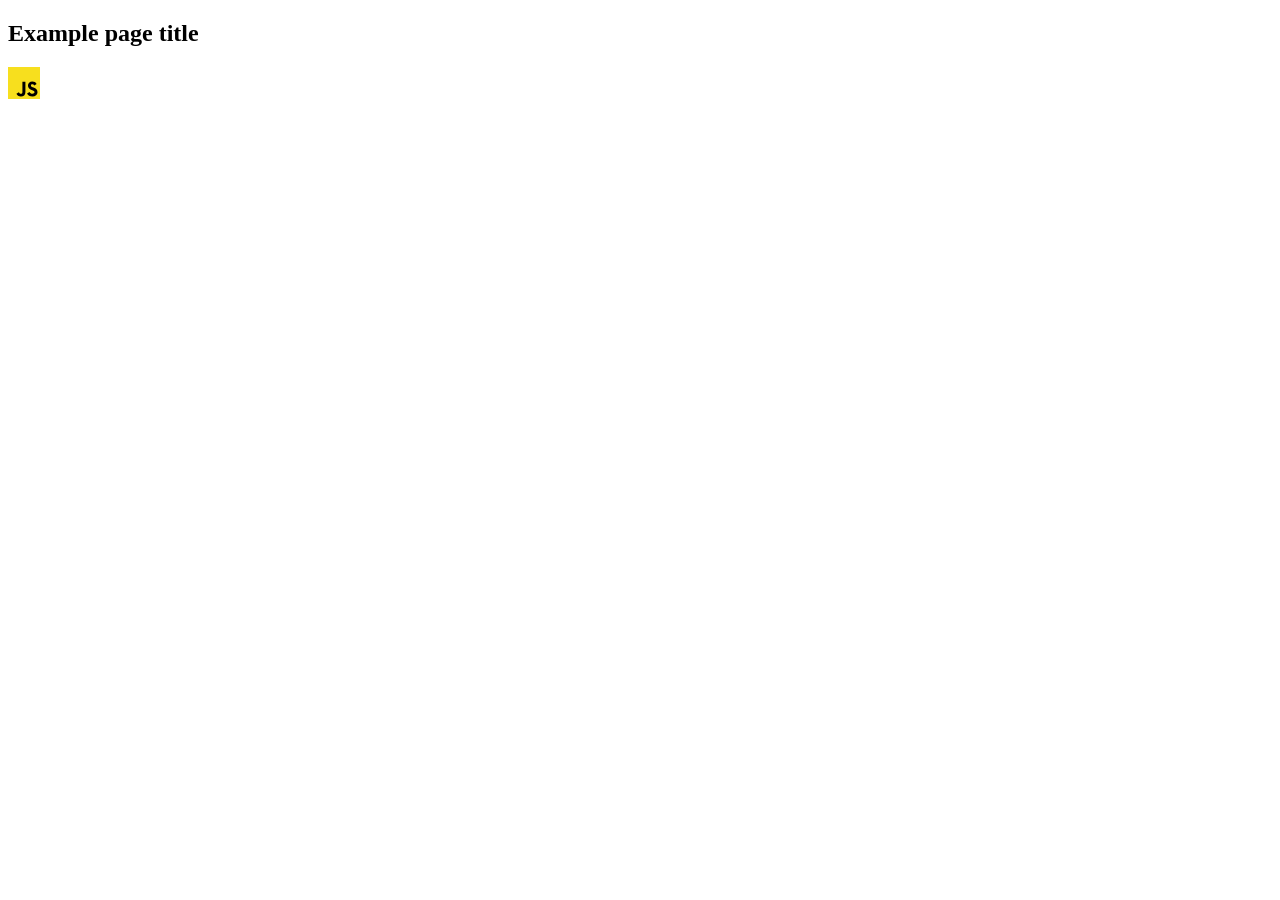
==== src/index.html @ 8f073d73 "Initial commit" ====
<!DOCTYPE html>
<html lang="en">
  <head>
    <meta charset="UTF-8" />
    <link rel="icon" type="image/svg+xml" href="/favicon.svg" />
    <meta name="viewport" content="width=device-width, initial-scale=1.0" />
    <title>Vanilla App Template</title>
    <link rel="stylesheet" href="./css/styles.css" />
  </head>
  <body>
    <load ="partials/header.html" />

    <section>
      <h1>Example page title</h1>
      <!-- Path to images as from index.html file -->
      <img src="./img/javascript.svg" alt="" />
    </section>

    <!-- Loads the specified .html file -->
    <load ="partials/vite-promo.html" />

    <script type="module" src="./main.js"></script>
  </body>
</html>
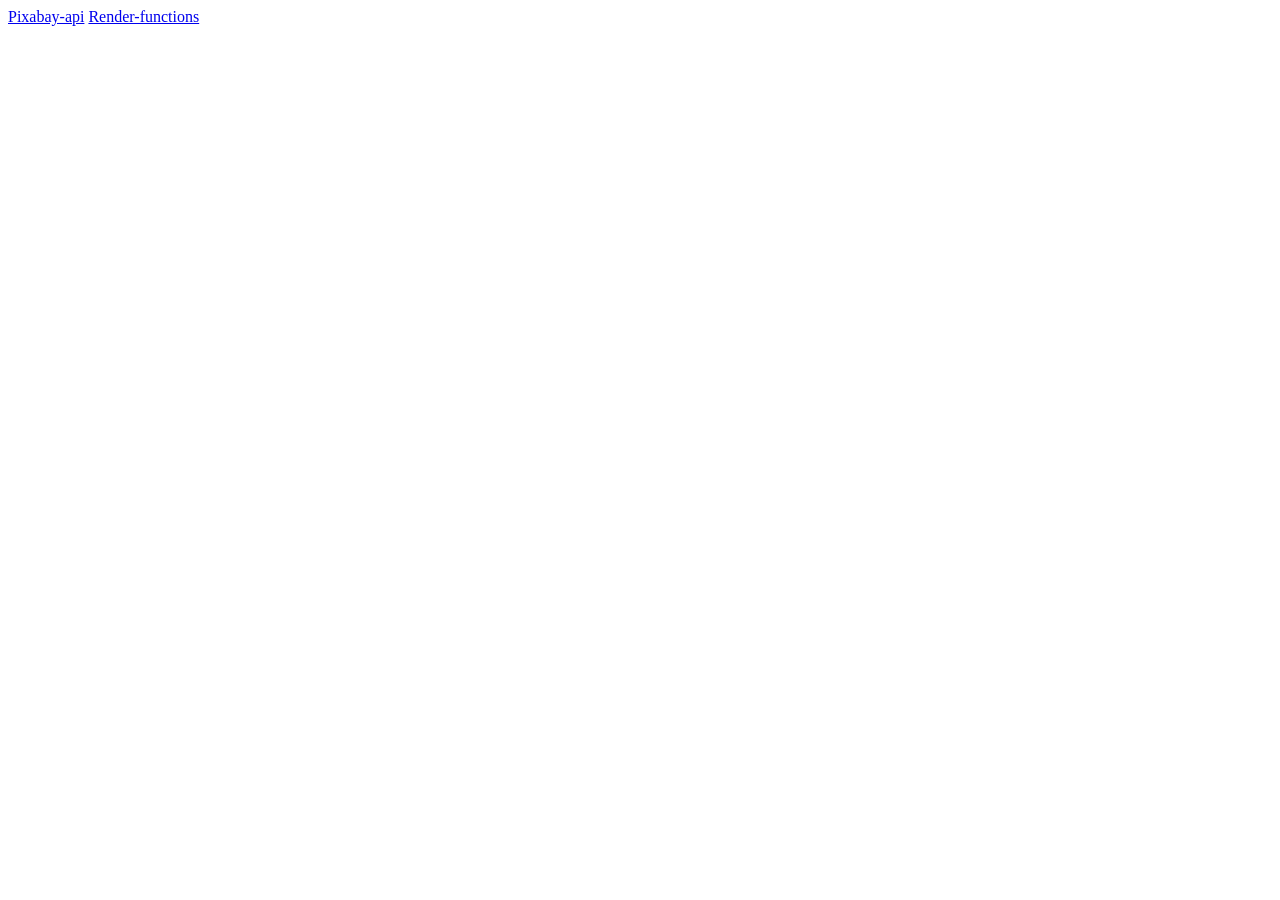
==== commit 44eca98a: "update pixabay-api.js" ====
--- a/src/index.html
+++ b/src/index.html
@@ -8,16 +8,8 @@
     <link rel="stylesheet" href="./css/styles.css" />
   </head>
   <body>
-    <load ="partials/header.html" />
-
-    <section>
-      <h1>Example page title</h1>
-      <!-- Path to images as from index.html file -->
-      <img src="./img/javascript.svg" alt="" />
-    </section>
-
-    <!-- Loads the specified .html file -->
-    <load ="partials/vite-promo.html" />
+    <a href="./pixabay-api.html">Pixabay-api</a>
+    <a href="./render-functions.html">Render-functions</a>
 
     <script type="module" src="./main.js"></script>
   </body>
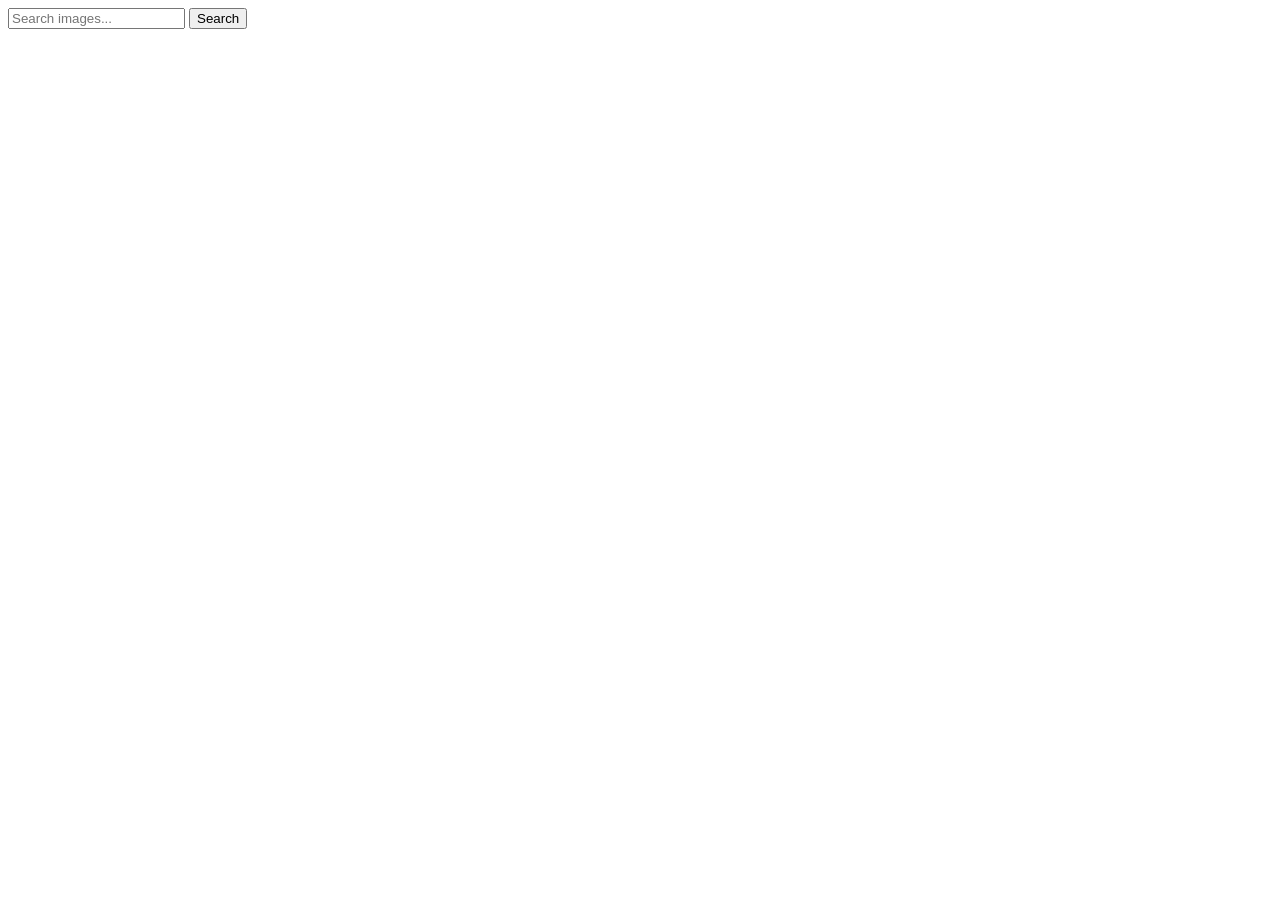
==== commit 3fbcc573: "update js files" ====
--- a/src/index.html
+++ b/src/index.html
@@ -8,9 +8,14 @@
     <link rel="stylesheet" href="./css/styles.css" />
   </head>
   <body>
-    <a href="./pixabay-api.html">Pixabay-api</a>
-    <a href="./render-functions.html">Render-functions</a>
-
-    <script type="module" src="./main.js"></script>
+    <form class="form-js">
+      <input type="text" placeholder="Search images..." class="input-js" />
+      <button type="submit" class="btn-js">Search</button>
+    </form>
+    <ul class="image-list"></ul>
+    </section>
+    <script src="./main.js" type="module"></script>
+    <script src="./js/pixabay-api.js" type="module"></script>
+    <script src="./js/render-functions.js" type="module"></script>
   </body>
 </html>
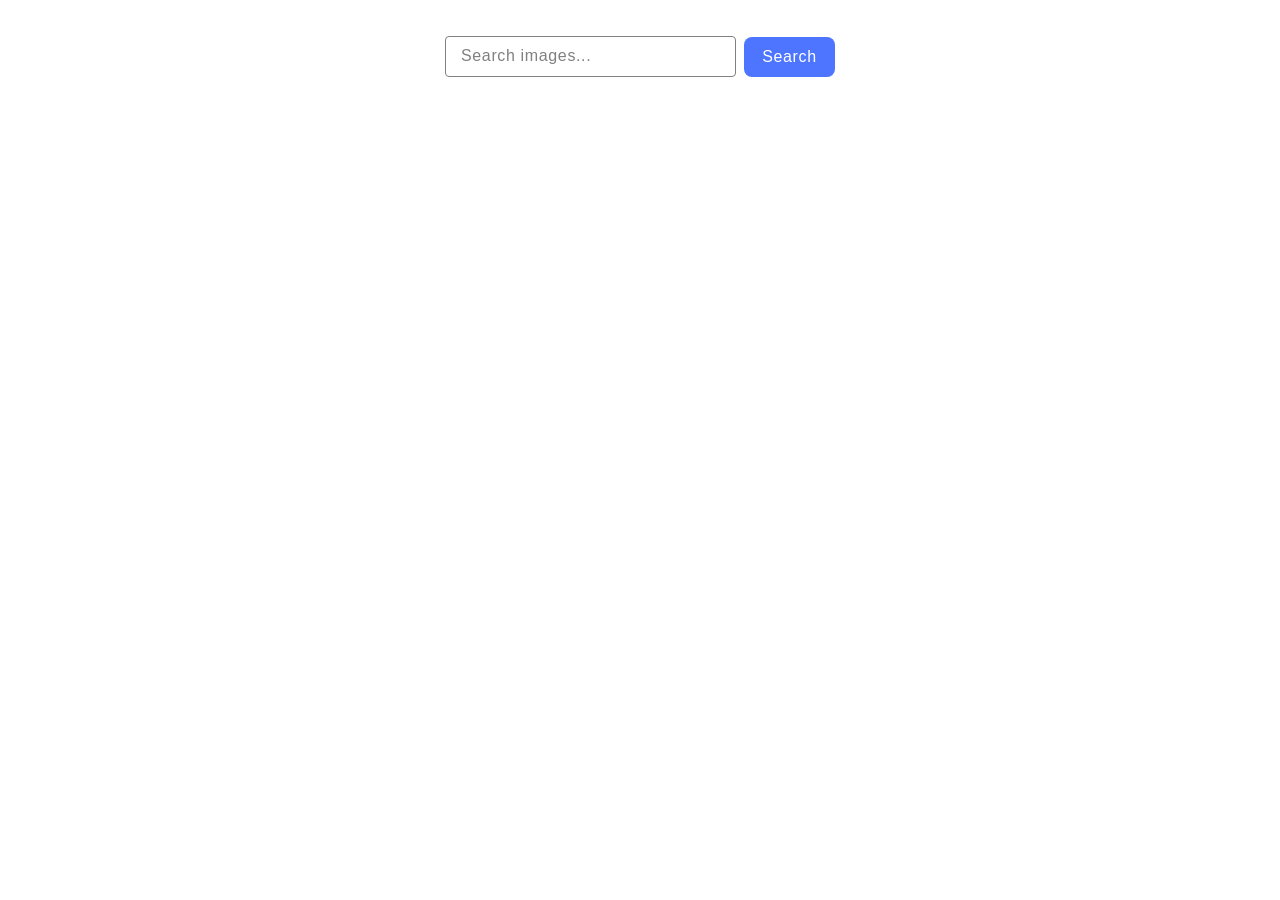
==== commit 2a5e2787: "update html, css and js files" ====
--- a/src/index.html
+++ b/src/index.html
@@ -12,6 +12,7 @@
       <input type="text" placeholder="Search images..." class="input-js" />
       <button type="submit" class="btn-js">Search</button>
     </form>
+    <span class="loader hidden"></span>
     <ul class="image-list"></ul>
     </section>
     <script src="./main.js" type="module"></script>
--- a/src/css/styles.css
+++ b/src/css/styles.css
@@ -0,0 +1,140 @@
+/**
+  |============================
+  | include css partials with
+  | default @import url()
+  |============================
+*/
+@import url('./reset.css');
+@import url('./vite-promo.css');
+@import url('./header.css');
+
+body {
+  margin: 0;
+  padding-left: 156px;
+  padding-right: 156px;
+}
+
+h1,
+h2,
+h3,
+h4,
+h5,
+h6,
+p {
+  margin: 0;
+}
+
+button {
+  cursor: pointer;
+}
+
+ul {
+  margin: 0;
+  padding: 0;
+  list-style: none;
+}
+
+img {
+  display: block;
+  max-width: 100%;
+  height: 200px;
+}
+.form-js {
+  display: flex;
+  align-items: center;
+  justify-content: center;
+  padding: 36px;
+}
+.input-js {
+  border: 1px solid #808080;
+    border-radius: 4px;
+    width: 272px;
+    height: 37px;
+  padding-left: 15px;
+}
+.input-js:focus,
+.input-js:hover {
+  border: 1px solid #000;
+
+  
+}
+.input-js::placeholder {
+  font-size: 16px;
+  line-height: 1.5;
+  letter-spacing: 0.04em;
+  color: #808080;
+  
+}
+.btn-js {
+  border-radius: 8px;
+  padding: 8px 16px;
+  width: 91px;
+  height: 40px;
+  background: #4e75ff;
+  font-size: 16px;
+  line-height: 1.5;
+  letter-spacing: 0.04em;
+  color: #fff;
+  border: none;
+  outline: none;
+  margin-left: 8px;
+}
+.btn-js:focus,
+.btn-js:hover {
+  background: #6c8cff;
+}
+
+.image-list {
+  display: flex;
+  flex-wrap: wrap;
+  gap: 10px;
+  justify-content: center;
+  
+}
+.image-item {
+  border: 1px solid #808080;
+}
+.small-img-link {
+  width: 360px;
+  height: 200px;
+  border: 1px solid #808080;
+
+
+}
+.image-box {
+  display: flex;
+    align-items: center;
+    text-align: center;
+    width: 360px;
+    border-bottom: 1px solid #808080;
+    border-left: 1px solid #808080;
+    border-right: 1px solid #808080;
+    background-color: #fff;
+   
+}
+.loader {
+  width: 48px;
+  height: 48px;
+  border: 5px solid black;
+  border-bottom-color: transparent;
+  border-radius: 50%;
+  display: inline-block;
+  margin: 20px auto;
+  position: relative;
+  box-sizing: border-box;
+  animation: rotation 1s linear infinite;
+  
+}
+
+@keyframes rotation {
+  0% {
+    transform: rotate(0deg);
+  }
+
+  100% {
+    transform: rotate(360deg);
+  }
+}
+.hidden {
+  display: none;
+}
